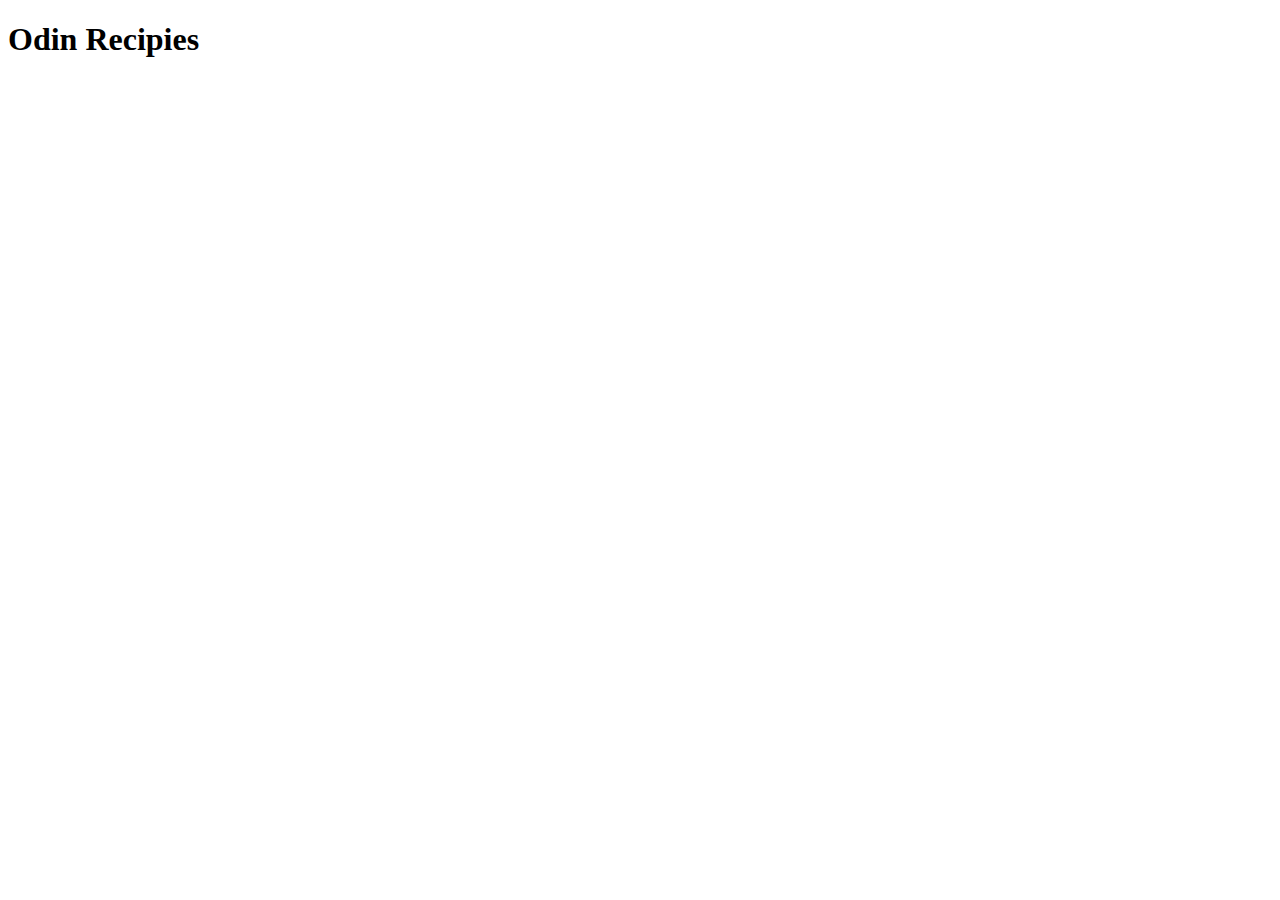
==== index.html @ e7f1a02a "just another commit to test git out" ====
<!DOCTYPE html>
<html lang="en">
<head>
    <meta charset="UTF-8">
    <meta name="viewport" content="width=device-width, initial-scale=1.0">
    <title>Document</title>
</head>
<body>
    <h1>Odin Recipies</h1>
</body>
</html>
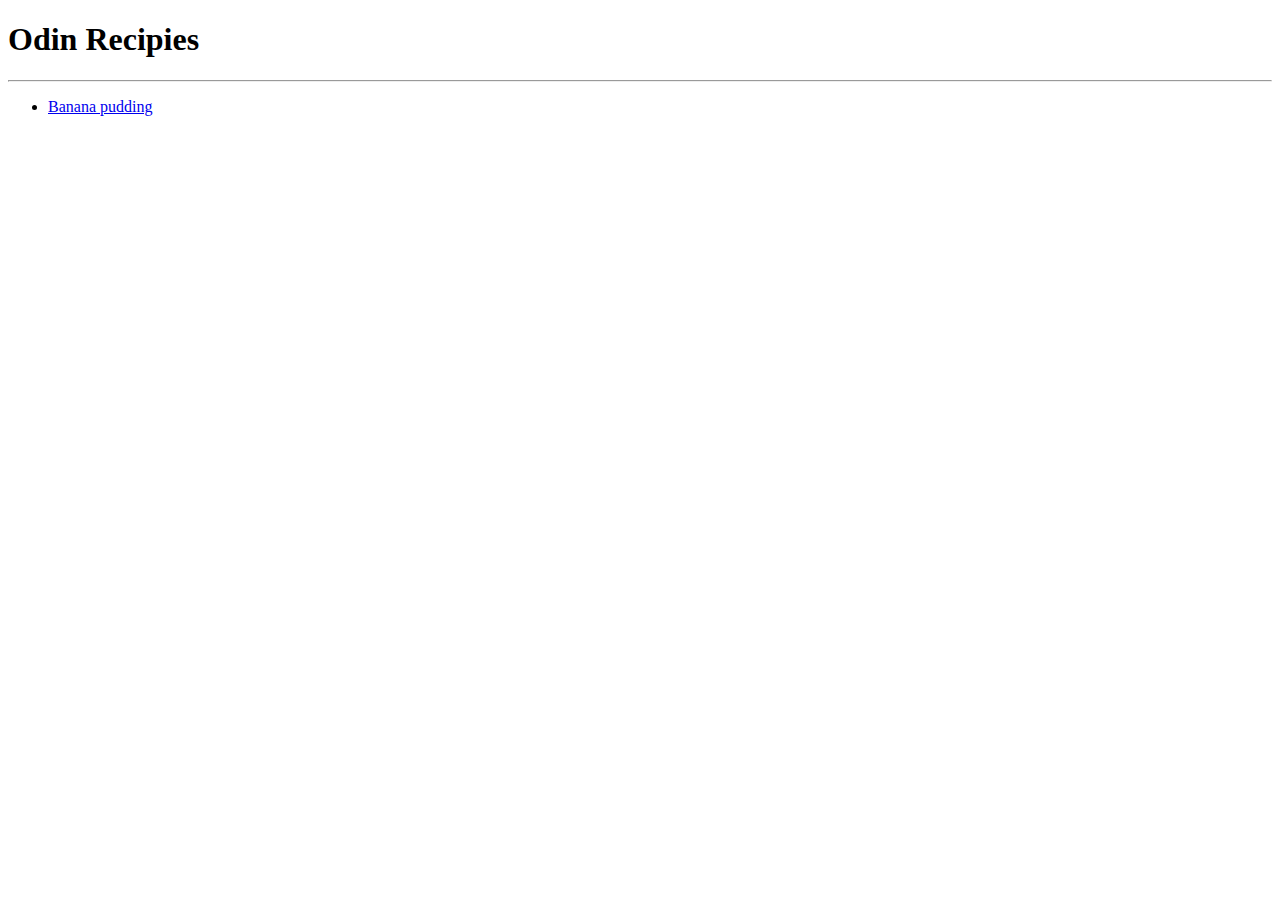
==== commit d8890662: "added up one recipe, was supposed to commit for each individual ingredients, descripton and steps th" ====
--- a/index.html
+++ b/index.html
@@ -3,9 +3,13 @@
 <head>
     <meta charset="UTF-8">
     <meta name="viewport" content="width=device-width, initial-scale=1.0">
-    <title>Document</title>
+    <title>Odin Recipies</title>
 </head>
 <body>
     <h1>Odin Recipies</h1>
+    <hr>
+    <ul>
+        <li><a href = "./recipies/banana-pudding.html" >Banana pudding</a></li>
+    </ul>
 </body>
 </html>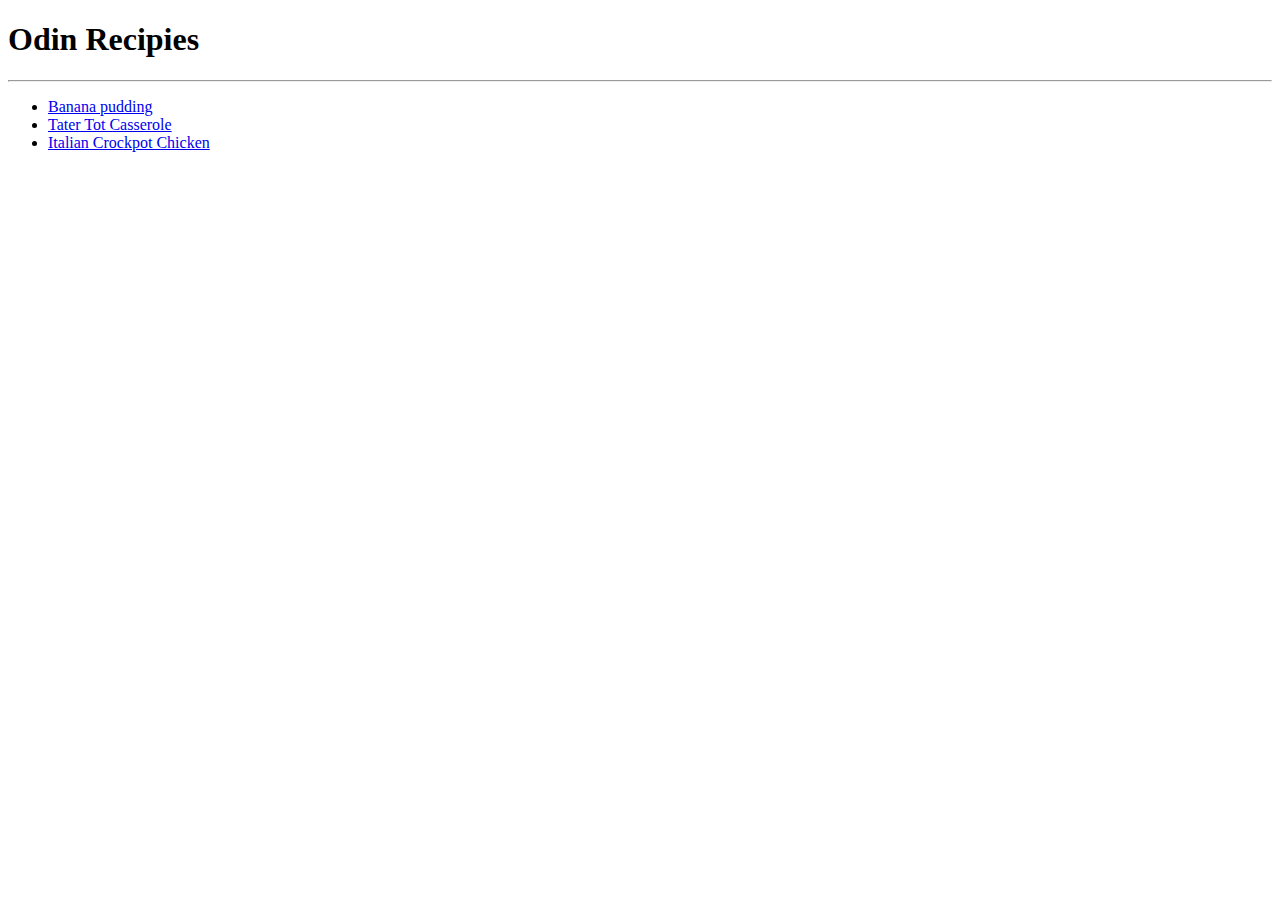
==== commit f995d5a4: "phew project complete, took approximately an hour, copy pasting stuff was a pain but oh well." ====
--- a/index.html
+++ b/index.html
@@ -10,6 +10,8 @@
     <hr>
     <ul>
         <li><a href = "./recipies/banana-pudding.html" >Banana pudding</a></li>
+        <li><a href = "./recipies/tater-tot.html">Tater Tot Casserole</a></li>
+        <li><a href="./recipies/crockpot-italian.html">Italian Crockpot Chicken</a></li>
     </ul>
 </body>
 </html>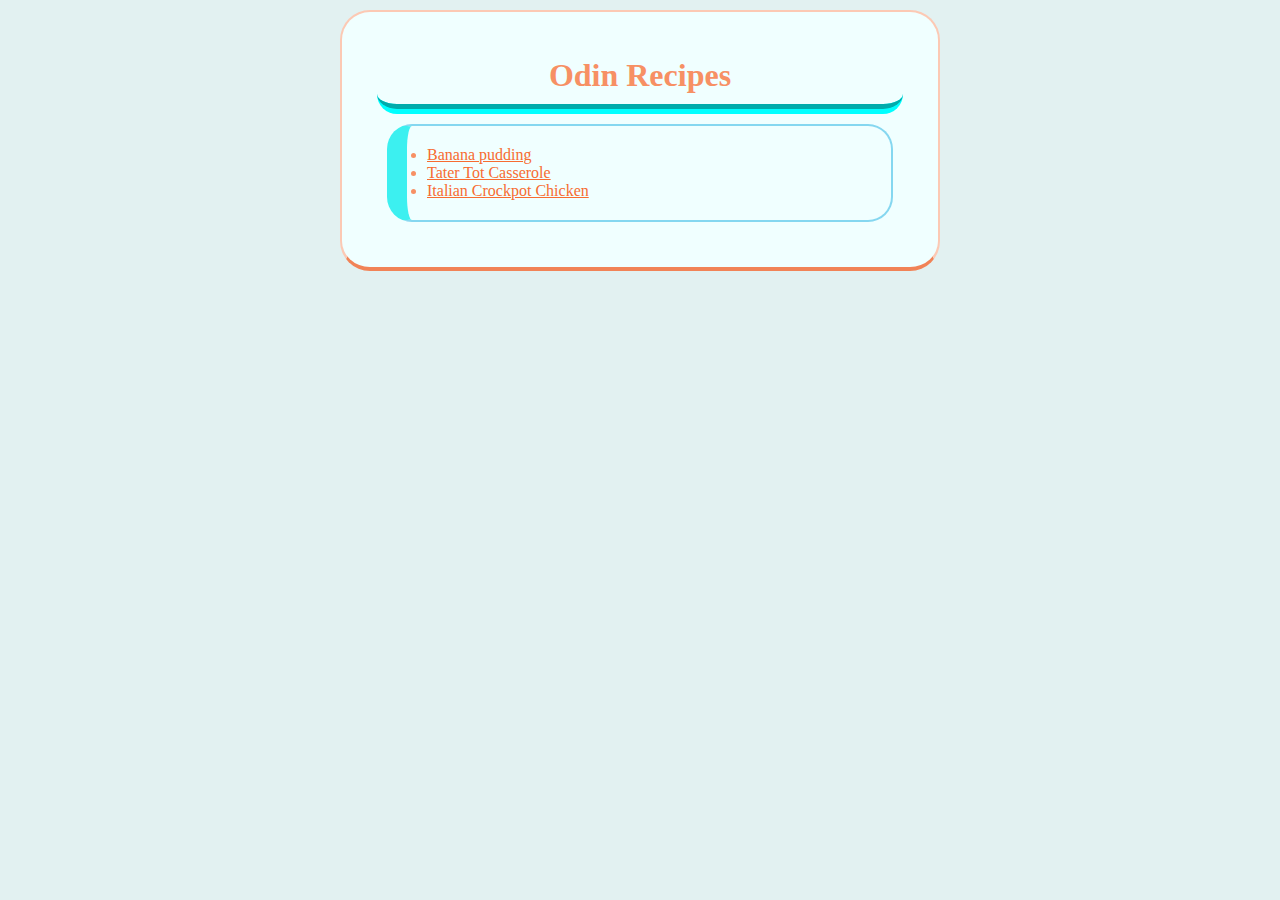
==== commit b9f6b556: "Add styling" ====
--- a/index.html
+++ b/index.html
@@ -1,17 +1,19 @@
 <!DOCTYPE html>
 <html lang="en">
 <head>
+    <link href="./style.css" rel="stylesheet">
     <meta charset="UTF-8">
     <meta name="viewport" content="width=device-width, initial-scale=1.0">
-    <title>Odin Recipies</title>
+    <title>Odin Recipes</title>
 </head>
 <body>
-    <h1>Odin Recipies</h1>
-    <hr>
+    <div class = "container">
+    <h1 class="title">Odin Recipes</h1>
     <ul>
         <li><a href = "./recipies/banana-pudding.html" >Banana pudding</a></li>
         <li><a href = "./recipies/tater-tot.html">Tater Tot Casserole</a></li>
         <li><a href="./recipies/crockpot-italian.html">Italian Crockpot Chicken</a></li>
     </ul>
+    </div>
 </body>
 </html>--- a/style.css
+++ b/style.css
@@ -0,0 +1,40 @@
+* {
+    margin:0px;
+    padding: 0px;
+    box-sizing: border-box;
+}
+
+body {
+    width: 600px;
+    margin: 10px auto;
+    background-color: #e2f1f1;
+    color:#f79064;
+}
+
+.title {
+    padding: 10px;
+    border-bottom: 10px groove cyan;
+    border-radius: 20px;
+    text-align: center;
+}
+
+.container {
+    background-color: azure;
+    padding: 35px;
+    border:2px solid #fcc9b4;
+    border-radius: 30px;
+    border-bottom: 4px solid #f18357;
+}
+
+ul {
+    padding:20px;
+    border:2px solid rgb(133, 215, 240) ;
+    border-left: 20px solid rgb(60, 240, 240);
+    border-radius: 25px;
+    margin: 10px;
+}
+
+a{
+    color: #f76c31
+    
+}
